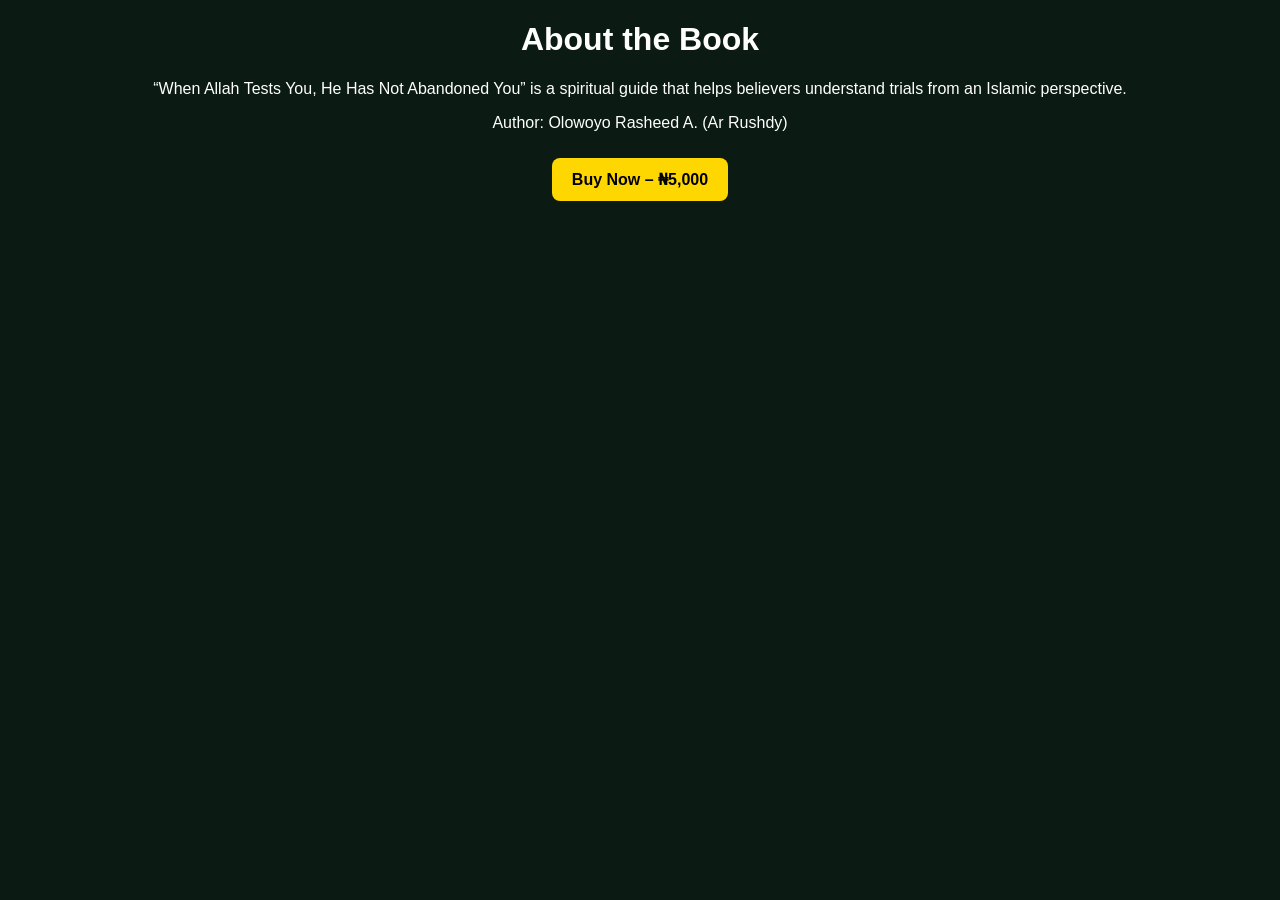
==== about.html @ a3b02aeb "Initial website" ====
<!DOCTYPE html>
<html>
<head>
<title>About Book</title>
<link rel="stylesheet" href="style.css">
</head>

<body>

<h1>About the Book</h1>

<p>
“When Allah Tests You, He Has Not Abandoned You” is a spiritual guide
that helps believers understand trials from an Islamic perspective.
</p>

<p>
Author: Olowoyo Rasheed A. (Ar Rushdy)
</p>

<a href="checkout.html" class="btn">Buy Now – ₦5,000</a>

</body>
</html>
---- style.css ----
body {
    margin: 0;
    font-family: Arial;
    background: #0b1a12;
    color: white;
    text-align: center;
}

.hero {
    padding: 80px 20px;
    background: linear-gradient(#000000cc,#000000cc),
    url('https://images.unsplash.com/photo-1542816417-0983c9c9ad53');
    background-size: cover;
}

h1 {
    font-size: 32px;
}

.btn {
    display: inline-block;
    padding: 12px 20px;
    background: gold;
    color: black;
    margin: 10px;
    text-decoration: none;
    border-radius: 8px;
    font-weight: bold;
}

.outline {
    background: transparent;
    border: 2px solid gold;
    color: gold;
}

.section {
    padding: 40px;
}
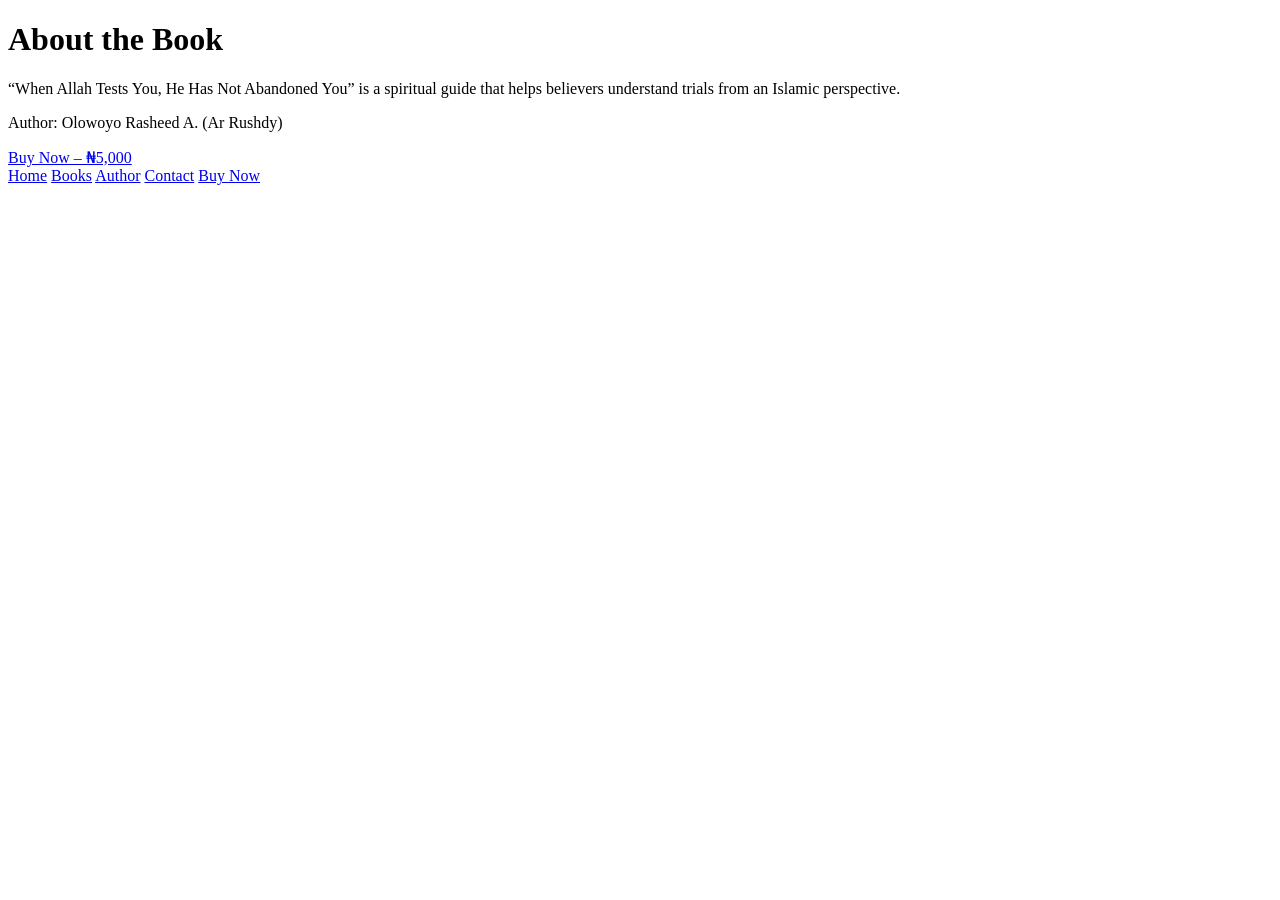
==== commit 4c1efdd0: "Completed bookstore pages and payment flow" ====
--- a/about.html
+++ b/about.html
@@ -19,6 +19,20 @@
 </p>
 
 <a href="checkout.html" class="btn">Buy Now – ₦5,000</a>
+<nav>
 
+<a href="index.html">Home</a>
+
+<a href="books.html">Books</a>
+
+<a href="about.html">Author</a>
+
+<a href="#contact">Contact</a>
+
+<a href="checkout.html" class="buy-btn">
+Buy Now
+</a>
+
+</nav>
 </body>
 </html>
--- a/style.css
+++ b/style.css
@@ -1,39 +1,203 @@
-body {
-    margin: 0;
-    font-family: Arial;
-    background: #0b1a12;
-    color: white;
-    text-align: center;
-}
-
-.hero {
-    padding: 80px 20px;
-    background: linear-gradient(#000000cc,#000000cc),
-    url('https://images.unsplash.com/photo-1542816417-0983c9c9ad53');
-    background-size: cover;
-}
-
-h1 {
-    font-size: 32px;
-}
-
-.btn {
-    display: inline-block;
-    padding: 12px 20px;
-    background: gold;
-    color: black;
-    margin: 10px;
-    text-decoration: none;
-    border-radius: 8px;
-    font-weight: bold;
-}
-
-.outline {
-    background: transparent;
-    border: 2px solid gold;
-    color: gold;
-}
-
-.section {
-    padding: 40px;
+/* ==========================
+   SCROLL ANIMATION
+========================== */
+
+const hiddenElements = document.querySelectorAll(".hidden");
+
+const observer = new IntersectionObserver((entries) => {
+    entries.forEach((entry) => {
+        if (entry.isIntersecting) {
+            entry.target.classList.add("show");
+        }
+    });
+});
+
+hiddenElements.forEach((el) => observer.observe(el));
+
+/* ==========================
+   STICKY NAVBAR
+========================== */
+
+window.addEventListener("scroll", () => {
+    const navbar = document.querySelector(".navbar");
+
+    if (navbar) {
+        if (window.scrollY > 30) {
+            navbar.style.boxShadow = "0 10px 30px rgba(0,0,0,.12)";
+        } else {
+            navbar.style.boxShadow = "0 5px 20px rgba(0,0,0,.08)";
+        }
+    }
+});
+
+/* ==========================
+   PAYSTACK PAYMENT
+========================== */
+
+function payWithPaystack() {
+
+    const name = document.getElementById("name").value.trim();
+    const email = document.getElementById("email").value.trim();
+    const phone = document.getElementById("phone").value.trim();
+
+    if (!name || !email || !phone) {
+        alert("Please fill in all your details.");
+        return;
+    }
+
+    let handler = PaystackPop.setup({
+
+        key: "pk_test_6668c562f7c0a67945b58a9e69afa6408156cb3d",
+
+        email: email,
+
+        amount: 500000,
+
+        currency: "NGN",
+
+        ref: "ARRUSHDY_" + Date.now(),
+
+        metadata: {
+            custom_fields: [
+                {
+                    display_name: "Customer Name",
+                    variable_name: "customer_name",
+                    value: name
+                },
+                {
+                    display_name: "Phone Number",
+                    variable_name: "phone_number",
+                    value: phone
+                }
+            ]
+        },
+
+        callback: function(response) {
+
+            alert("Payment successful!");
+
+            window.location.href =
+                "success.html?reference=" + response.reference;
+
+        },
+
+        onClose: function() {
+
+            alert("Payment cancelled.");
+
+        }
+
+    });
+
+    handler.openIframe();
+
+}
+/* BOOK GRID */
+
+.cards .card img{
+
+    width:100%;
+    height:350px;
+    object-fit:cover;
+    border-radius:15px;
+    margin-bottom:20px;
+
+}
+
+.cards .card{
+
+    text-align:center;
+
+}
+/* ==========================
+BOOKS PAGE
+========================== */
+
+.books-hero{
+    text-align:center;
+    padding:80px 20px;
+    background:#fff;
+}
+
+.books-hero h1{
+    font-size:3rem;
+    color:#1F5E4A;
+}
+
+.books-hero p{
+    max-width:700px;
+    margin:20px auto;
+    color:#555;
+}
+
+.search-section{
+    text-align:center;
+    margin:40px 0;
+}
+
+.search-box{
+    width:90%;
+    max-width:500px;
+    padding:15px 20px;
+    border:2px solid #ddd;
+    border-radius:50px;
+    font-size:16px;
+}
+
+.categories{
+    display:flex;
+    justify-content:center;
+    flex-wrap:wrap;
+    gap:15px;
+    margin-bottom:50px;
+}
+
+.category{
+    padding:12px 25px;
+    border:none;
+    border-radius:50px;
+    background:#eee;
+    cursor:pointer;
+    font-weight:600;
+}
+
+.category.active{
+    background:#1F5E4A;
+    color:#fff;
+}
+
+.badge,
+.coming{
+    display:inline-block;
+    padding:8px 15px;
+    border-radius:30px;
+    color:#fff;
+    margin-bottom:15px;
+    font-size:13px;
+}
+
+.badge{
+    background:#C9A227;
+}
+
+.coming{
+    background:#777;
+}
+
+.rating{
+    color:#F4B400;
+    font-weight:bold;
+}
+
+.stock{
+    color:green;
+    font-weight:600;
+    margin:15px 0;
+}
+
+.book-buttons{
+    display:flex;
+    justify-content:center;
+    gap:10px;
+    flex-wrap:wrap;
 }
